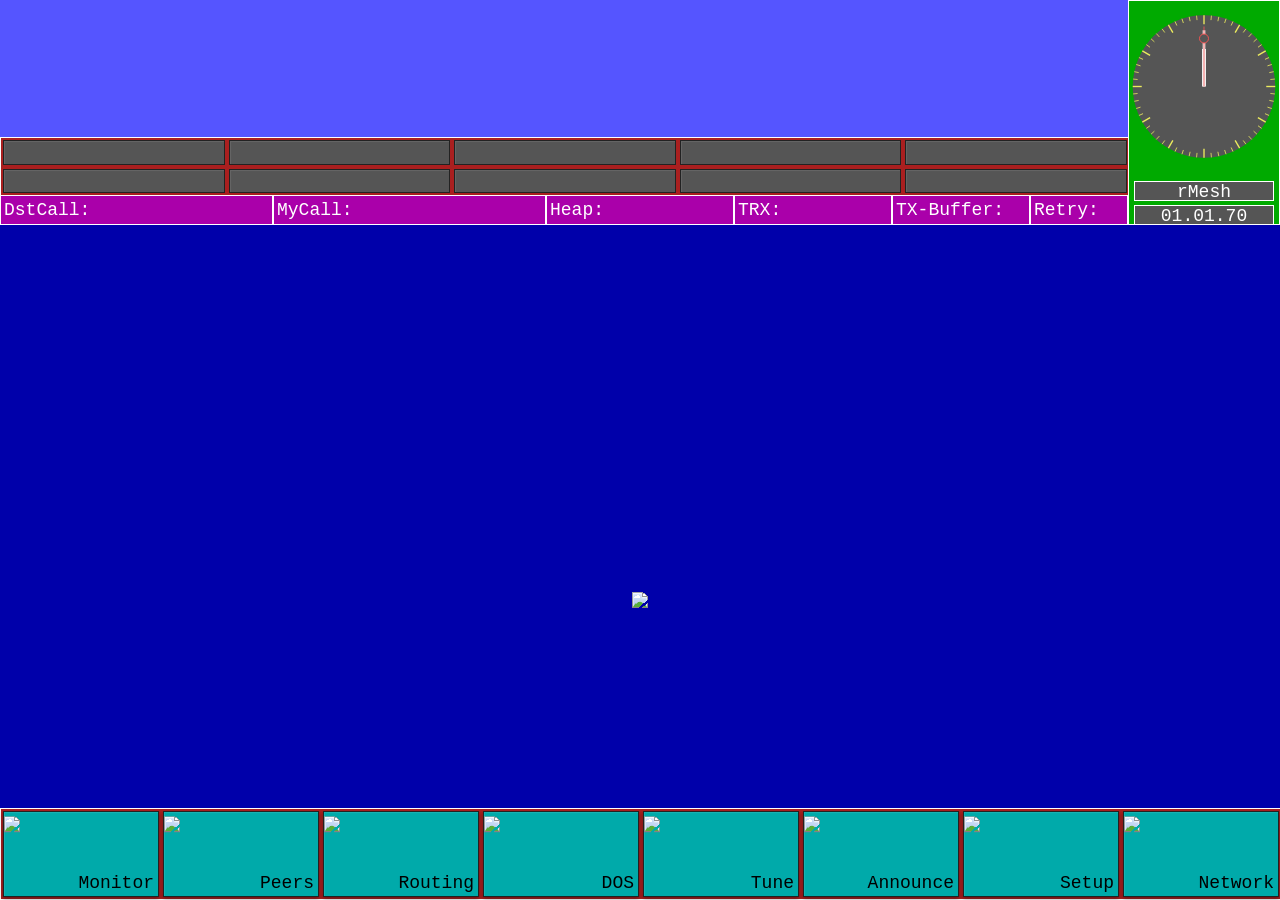
==== data/gp.html @ 5f45cf6e "Replace HTTP OTA with HTTPS auto-update via www.rMesh.de The firmware no longer uses plain HTTP or r" ====
<!DOCTYPE html>
<html lang="de">
	<head>
		<meta http-equiv="Content-Type" content="text/html; charset=utf-8" /> 
		<meta name="viewport" content="width=device-width, initial-scale=1.0" />
		<link rel="stylesheet" type="text/css" href="gpstyle.css" />
        <script src="clock.js" defer></script>
        <script src="ui.js" defer></script>
        <script src="socket.js" defer></script>
        <title>rMesh</title>
	</head>

    <body>
       
            <div class="top">
                <div class="left">
                    <textarea class="text-input" id="messageText0"></textarea>
                    <textarea class="text-input" id="messageText1" style="display: none;"></textarea>
                    <textarea class="text-input" id="messageText2" style="display: none;"></textarea>
                    <textarea class="text-input" id="messageText3" style="display: none;"></textarea>
                    <textarea class="text-input" id="messageText4" style="display: none;"></textarea>
                    <textarea class="text-input" id="messageText5" style="display: none;"></textarea>
                    <textarea class="text-input" id="messageText6" style="display: none;"></textarea>
                    <textarea class="text-input" id="messageText7" style="display: none;"></textarea>
                    <textarea class="text-input" id="messageText8" style="display: none;"></textarea>
                    <textarea class="text-input" id="messageText9" style="display: none;"></textarea>
                    <textarea class="text-input" id="messageText10" style="display: none;"></textarea>
                    <div class="channel-switch"> 
                        <button id="channelButton1" class="channel-button" onclick="setUI('channel1'); "></button>
                        <button id="channelButton2" class="channel-button" onclick="setUI('channel2')"></button>
                        <button id="channelButton3" class="channel-button" onclick="setUI('channel3')"></button>
                        <button id="channelButton4" class="channel-button" onclick="setUI('channel4')"></button>
                        <button id="channelButton5" class="channel-button" onclick="setUI('channel5')"></button>
                    </div>
                    <div class="channel-switch" style="border-top: none;">
                        <button id="channelButton6" class="channel-button" onclick="setUI('channel6')"></button>
                        <button id="channelButton7" class="channel-button" onclick="setUI('channel7')"></button>
                        <button id="channelButton8" class="channel-button" onclick="setUI('channel8')"></button>
                        <button id="channelButton9" class="channel-button" onclick="setUI('channel9')"></button>
                        <button id="channelButton10" class="channel-button" onclick="setUI('channel10')"></button>
                    </div>
                    <div class="status-box">
                        <div class="status"> DstCall: <div id="dstCall"></div> </div>
                        <div class="status"> MyCall: <div id="myCall"></div> </div>
                        <div class="status" style="max-width: 180px;"> Heap: <div id="heap"></div> </div>
                        <div class="status" style="max-width: 150px;"> TRX: <div id="TRX"></div> </div>
                        <div class="status" style="max-width: 130px;"> TX-Buffer: <div id="txBuffer"></div></div>
                        <div class="status" style="max-width: 90px;"> Retry: <div id="retry"></div></div>
                    </div>
                </div>
                <div class="right">
                    <canvas class="clock" id="clock" ></canvas>
                    <div id="version" class="grey-text-box">rMesh</div>
                    <div id="updateInfo" class="grey-text-box" style="display:none; color:#ff8c00;"></div>
                    <div id="date" class="grey-text-box"></div>
                </div>
            </div>

            <div id="channel1" class="middle" style="display: none;"></div>
            <div id="channel2" class="middle" style="display: none;"></div>
            <div id="channel3" class="middle" style="display: none;"></div>
            <div id="channel4" class="middle" style="display: none;"></div>
            <div id="channel5" class="middle" style="display: none;"></div>
            <div id="channel6" class="middle" style="display: none;"></div>
            <div id="channel7" class="middle" style="display: none;"></div>
            <div id="channel8" class="middle" style="display: none;"></div>
            <div id="channel9" class="middle" style="display: none;"></div>
            <div id="channel10" class="middle" style="display: none;"> </div>
            <div id="monitor" class="monitor big">
                <div style="display: flex; flex-direction: column; align-items: center;">
                    <img src="rMesh.png" style="height: 70%;">
                    <div style="height: 22vh;"></div>
                </div>   
            </div>
            <div id="peer" class="peer" style="display: none;"></div>
            <div id="routing" class="routing" style="display: none;"></div>
            <div id="setup" class="setup" style="display: none;">
                <table>
                    <tr> <td>Callsign:</td> <td><input class="input-box" id="settingsMycall"></td> </tr>
                    <tr> <td>Frequency:</td> <td><input class="input-box" id="settingsLoraFrequency"></td> </tr>
                    <tr> <td>Output Power:</td> <td><input class="input-box" id="settingsLoraOutputPower"></td> </tr>
                    <tr> <td>Bandwidth:</td> <td>
                        <select id='settingsLoraBandwidth' class="input-box" >
                            <option value="7.8">7,8 kHz</option>	
                            <option value="10.4">10,4 kHz</option>	
                            <option value="15.6">15,6 kHz</option>	
                            <option value="20.8">20,8 kHz</option>	
                            <option value="31.25">31,25 kHz</option>	
                            <option value="62.5">62,5 kHz</option>	
                            <option value="125">125 kHz</option>	
                            <option value="250">250 kHz</option>	
                            <option value="500">500 kHz</option>	
                        </select> 
                    </td> </tr>
                    <tr> <td>Coding Rate:</td> <td>
                        <select id='settingsLoraCodingRate' class="input-box">
                            <option value="5">5 - Standard</option>	
                            <option value="6">6 - Erhöhter Schutz gegen Störungen</option>	
                            <option value="7">7 - Hoher Schutz, deutlich längere Sendezeit</option>	
                            <option value="8">8 - Maximaler Schutz</option>	
                        </select> 
                    </td> </tr>				
                    <tr> <td>Spreading Factor:</td> <td>
                        <select id='settingsLoraSpreadingFactor' class="input-box">
                            <option value="6">6 - Gering (Sichtverbindung)</option>	
                            <option value="7">7 - Gut (Standard)</option>	
                            <option value="8">8 - Besser</option>	
                            <option value="9">9 - Sehr gut</option>	
                            <option value="10">10 - Exzellent</option>	
                            <option value="11">11 - Maximum</option>	
                            <option value="12">12 - Maximum (Deep Indoor)</option>	
                        </select> 
                    </td> </tr>
                    <tr> <td>Sync Word:</td> <td><input class="input-box" id="settingsLoraSyncWord"></td> </tr>		
                    <tr> <td>Preamble Length:</td> <td><input class="input-box" id="settingsLoraPreambleLength"></td> </tr>		
                    <tr> <td> Repeat Messages: </td> 
                    <td> 
                        <label class="retro-checkbox-container">
                            <input type="checkbox" id="settingsLoraRepeat">
                            <span class="checkmark"></span>
                        </label>                    
                    </td> </tr> 
                    <tr> <td> Max Message Length: </td> <td> <span id="settingsLoraMaxMessageLength"> </span> </td> </tr> 
                    <tr> <td>&nbsp;</td> <td>
                        <button class="button" id="settingsSave" onclick="saveSettings();">save</button>
                        <button class="button" id="settingsDeleteMessages" onclick="saveSettings();">delete messages</button>
                    </td> </tr>
                </table>
                
            </div>
            <div id="network" class="network" style="display: none;">
                <table>
                    <tr> <td> Accesspoint: </td>  <td>
                        <label class="retro-checkbox-container">
                            <input type="checkbox" id="settingsApMode">
                            <span class="checkmark"></span>
                        </label> 
                    </td>	</tr> 
                    <tr class="AP_MODE_ENABLED"> 
                        <td> Networks: </td> 
                        <td> 
                            <select class="input-box" id='settingsSSIDList'></select> 
                            <button class="button" id="settingsScanWifi">scan</button> 
                        </td>
                    </tr>
                    <tr class="AP_MODE_ENABLED"> 
                        <td> SSID: </td> 
                        <td> <input class="input-box" id='settingsSSID'> </td>
                    </tr>
                    <tr class="AP_MODE_ENABLED"> <td> Password </td> <td> <input class="input-box" type="password" id='settingsPassword'> </td> 
                    </tr>
                    <tr class="AP_MODE_ENABLED"> <td> DHCP </td> 
                        <td> 
                            <label class="retro-checkbox-container">
                                <input type="checkbox" id="settingsDHCP">
                                <span class="checkmark"></span>
                            </label> 
                        </td> 
                    </tr> 
                    <tr class="DHCP_ENABLED AP_MODE_ENABLED"> <td> IP-Address </td> <td> <input class="input-box" id='settingsWiFiIP'> </td> </tr>
                    <tr class="DHCP_ENABLED AP_MODE_ENABLED"> <td> Subnet </td> <td> <input class="input-box" id='settingsWifiNetMask'> </td> </tr>
                    <tr class="DHCP_ENABLED AP_MODE_ENABLED"> <td> Gateway </td> <td> <input class="input-box" id='settingsWifiGateway'> </td> </tr>
                    <tr class="DHCP_ENABLED AP_MODE_ENABLED"> <td> DNS </td> <td> <input class="input-box" id='settingsWifiDNS'> </td> </tr>
                    <tr> <td> UDP-Peer 1 </td> <td> <input class="input-box" id='settingsUDPPeer0'> </td> </tr>
                    <tr> <td> UDP-Peer 2 </td> <td> <input class="input-box" id='settingsUDPPeer1'> </td> </tr>
                    <tr> <td> UDP-Peer 3 </td> <td> <input class="input-box" id='settingsUDPPeer2'> </td> </tr>
                    <tr> <td> UDP-Peer 4 </td> <td> <input class="input-box" id='settingsUDPPeer3'> </td> </tr>
                    <tr> <td> UDP-Peer 5 </td> <td> <input class="input-box" id='settingsUDPPeer4'> </td> </tr>
                    <tr class="AP_MODE_ENABLED"> <td>NTP-Server:</td> <td><input class="input-box" id="settingsNTP"></td> </tr>
                    <tr> <td>&nbsp;</td> <td>
                        <button class="button" onclick="saveSettings();">save</button>
                        <button class="button" id="settingsReboot">reboot</button>  
                        <button class="button" id="statusSyncTime">sync browser time</button>              
                    </td> </tr>
                </table>
            </div>

            <div class="bottom">
                <button id="monitorButton" class="main-button" onclick="setUI('monitor')">
                    <img src="monitor.png" class="button-icon">
                    <span class="button-text">Monitor</span>
                </button>

                <button id="peerButton" class="main-button" onclick="setUI('peer')">
                    <img src="mh.png" class="button-icon">
                    <span class="button-text">Peers</span>
                </button>    

                <button id="routingButton" class="main-button" onclick="setUI('routing')">
                    <img src="edit.png" class="button-icon">
                    <span class="button-text">Routing</span>
                </button>    

                <button id="dosButton" class="main-button" onclick="openDosPopup()">
                    <img src="dos.png" class="button-icon">
                    <span class="button-text">DOS</span>
                </button>    

                <button id="tuneButton" class="main-button">
                    <img src="tune.png" class="button-icon">
                    <span class="button-text">Tune</span>
                </button>    

                <button id="announceButton" class="main-button">
                    <img src="announce.png" class="button-icon">
                    <span class="button-text">Announce</span>
                </button>    

                <button id="setupButton" class="main-button" onclick="setUI('setup')">
                    <img src="setup.png" class="button-icon">
                    <span class="button-text">Setup</span>
                </button>    

                <button id="networkButton" class="main-button" onclick="setUI('network')">
                    <img src="network.png" class="button-icon">
                    <span class="button-text">Network</span>
                </button>    
            </div>
       
        <!-- Input/Message box -->
        <div id="overlay">
            <div id="modal">
                <span id="modalTitle"></span>
                <input class="input-box" id="modalInput" type="text" style="width:100%; padding:5px;">
                <br>
                <button class="button" style="display:block; margin:10px auto 0 auto;" id="modalOk">OK</button>
            </div>
        </div>

        <script>
            var ui = ""   
            var activeChannel = 0;      
			var timeout = 0;
            let okSound = new Audio("ok.wav");
            var channels = new Array(12).fill(false);

			document.addEventListener('DOMContentLoaded', async function() {
                //Init
                drawClock(new Date(0));
                let okSound = new Audio("ok.wav");
                initUI();
                setUI( Cookie.get("ui", "monitor") );

                //Websocket verbinden
				initWebSocket();
                
			});

            document.addEventListener("visibilitychange", function() {
                if (!document.hidden) { setUI(ui); }
            });

			document.getElementById("tuneButton").addEventListener("click", function() {
				sendWS(JSON.stringify({tune: true }));
			});   

            document.getElementById("announceButton").addEventListener("click", function() {
				sendWS(JSON.stringify({announce: true }));
			});   

			document.getElementById("settingsReboot").addEventListener("click", function() {
				sendWS(JSON.stringify({reboot: true }));
			});

            document.getElementById("settingsDeleteMessages").addEventListener("click", function() {
				sendWS(JSON.stringify({deleteMessages: true }));
			});

			document.getElementById("settingsSSIDList").addEventListener("click", function() {
				document.getElementById("settingsSSID").value = document.getElementById("settingsSSIDList").value;
			});

			document.getElementById("settingsApMode").addEventListener("change", function() { 
                settingsVisibility(); 
            });

			document.getElementById("settingsDHCP").addEventListener("change", function() { 
                settingsVisibility(); 
            });            

            document.getElementById("statusSyncTime").addEventListener("click", function() {
				sendWS(JSON.stringify({time: Math.floor(Date.now() / 1000) }));
			});

			document.getElementById("settingsScanWifi").addEventListener("click", function() {
                msgBox("WiFi scan started. Results will be displayed in a few seconds.");
                document.getElementById('settingsSSIDList').innerHTML = "";
				sendWS(JSON.stringify({scanWifi: true }));
			});            

            //F-Tasten
            window.addEventListener('keydown', function(e) {
                if (e.altKey) {
                    const key = e.key.toLowerCase(); // Damit es auch bei festgestellter Großschreibung geht
                    if (key === 'm' ) {e.preventDefault(); setUI("monitor"); }
                    if (key === 'p' ) {e.preventDefault(); setUI("peer"); }
                    if (key === 'a' ) {e.preventDefault(); sendWS(JSON.stringify({announce: true })); }
                }
                // Extrahiert die Zahl nach dem "F"
                const fKeyMatch = e.key.match(/^F(\d+)$/);
                if (fKeyMatch) {
                    const fNumber = parseInt(fKeyMatch[1]);
                    // Nur F1 bis F10 abfangen
                    if (fNumber >= 1 && fNumber <= 10) {
                        e.preventDefault(); // Browser-Standard blockieren
                        setUI("channel" + fNumber);
                    }
                }
            });

            function openDosPopup() {
                // Konfiguration des Popups
                const width = 800;
                const height = 600;
                const left = (screen.width - width) / 2;
                const top = (screen.height - height) / 2;

                // Das "window.open" Kommando mit Parametern für ein minimalistisches Fenster
                window.open(
                    'dos.html', 
                    'DOSEmulator', 
                    `width=${width},height=${height},left=${left},top=${top},menubar=no,toolbar=no,location=no,status=no,resizable=yes`
                );
            } 
            
            
			const Cookie = {
			  get(name, defaultValue = null) {
				const cookies = document.cookie.split(";").map(c => c.trim());
				for (const c of cookies) {
				  const eqIndex = c.indexOf("=");
				  const n = c.substring(0, eqIndex);
				  const v = c.substring(eqIndex + 1);
				  if (n === name) return v;
				}
				return defaultValue;
			  },

			  set(name, value, days = 3650) {
				const expires = new Date(Date.now() + days * 864e5).toUTCString();
				document.cookie = `${name}=${value}; expires=${expires}; path=/`;
			  },

			  delete(name) {
				document.cookie = `${name}=; expires=Thu, 01 Jan 1970 00:00:00 GMT; path=/`;
			  }
			};       
            
            
            function msgBox(title) {
                return new Promise(resolve => {
                    const overlay = document.getElementById("overlay");
                    const input = document.getElementById("modalInput");
                    const titleElem = document.getElementById("modalTitle");
                    const okBtn = document.getElementById("modalOk");
                    titleElem.textContent = title;
                    input.style.display = "none";
                    overlay.style.display = "flex";
                    function onOk() {
                        overlay.style.display = "none";
                        okBtn.removeEventListener("click", onOk);
                    }
                    okBtn.addEventListener("click", onOk);
                });
            }

            
            function inputBox(title, defaultValue = "", returnFocusElement = null) {
                return new Promise(resolve => {
                    const overlay = document.getElementById("overlay");
                    const input = document.getElementById("modalInput");
                    const titleElem = document.getElementById("modalTitle");
                    const okBtn = document.getElementById("modalOk");
                    titleElem.textContent = title;
                    input.value = defaultValue; 
                    input.style.display = "flex";
                    overlay.style.display = "flex";
                    input.focus();
                    if (defaultValue) input.select(); // Markiert Text, falls einer da ist
                    function close() {
                        overlay.style.display = "none";
                        okBtn.removeEventListener("click", onOk);
                        input.removeEventListener("keydown", onKey);
                        
                        // Fokus zurückgeben, falls ein Element übergeben wurde
                        if (returnFocusElement && typeof returnFocusElement.focus === "function") {
                            returnFocusElement.focus();
                        }
                    }

                    function onOk() {
                        const val = input.value;
                        close();
                        resolve(val);
                    }

                    function onKey(e) {
                        if (e.key === "Enter") onOk();
                        if (e.key === "Escape") { close(); resolve(null); }
                    }

                    okBtn.addEventListener("click", onOk);
                    input.addEventListener("keydown", onKey);
                });
            }


        </script>
    </body>
</html>
---- data/gpstyle.css ----
@font-face {
  font-family: 'FixedsysExcelsior';
  /* Stelle sicher, dass die Datei im selben Ordner wie die CSS-Datei liegt */
  src: url('Fixedsys_Excelsior.woff') format('woff');
  font-weight: normal;
  font-style: normal;

}

  #overlay {
    position: fixed;
    inset: 0;
    background: rgba(0,0,0,0.6);
    display: none;
    justify-content: center;
    align-items: center;
    z-index: 1000;
  }

#modal {
    text-align: center;
    background: #555555;
    color: #ffffff;
    padding: 20px;
    border-radius: 5px;
    min-width: 300px;
    border: 2px solid #ffffff;
}

#modalInput {
    color: #000000;    
}


html {
    /* Verhindert Glättung von Bildern/Icons beim Skalieren */
    image-rendering: pixelated;
    image-rendering: crisp-edges; /* Für Firefox */

    /* Verhindert Schriftglättung (Antialiasing) */
    -webkit-font-smoothing: none;
    -moz-osx-font-smoothing: grayscale;
    font-smooth: never;
}

body, button {
    font-family: 'FixedsysExcelsior', 'Courier New', monospace;
    font-size: 18px;
    padding: 0px;
    margin: 0px;
}

/* Obere Navigationsleiste */

        td {
        padding: 3px;
        padding-left: 10px;
        }

        .top {
            position: fixed;
            top: 0px;
            width: 100%;
            height: 25%;
            display: flex;
            color: #FFFFFF;
        }

        .left {
            flex-grow: 1;  
            display: flex;     
            flex-direction: column;
            align-items: flex-start;
        }

        .text-input {
            background: #5555ff;
            border: none;
            outline: none;
            padding: 0;
            margin: 0;
            resize: none; 
            overflow: hidden;             
            font-family: inherit;
            font-size: inherit;
            color: inherit;
            font-weight: inherit;
            width: 100%;
            height: calc(100% - 55px);
        }

        .channel-switch {
            background: #aa1f1f;
            width: 100%;
            height: 35px;
            display: flex;       /* Aktiviert Flexbox für die Button-Reihe */
            width: 100%;         /* Nutzt die volle Breite von .links */
            gap: 0px;
            border-top: 1px solid #ffffff;
            border-left: 1px solid #ffffff;
        }

        .status-box {
            background: #aa00aa;
            width: 100%;
            height: 30px;
            display: flex;       /* Aktiviert Flexbox für die Button-Reihe */
            width: 100%;         /* Nutzt die volle Breite von .links */
            gap: 0px;
        }        

        .status {
            height: 22px;
            width: 100%;         /* Nutzt die volle Breite von .links */
            border: 1px solid #ffffff;
            padding: 3px;
            text-align: left;
            align-items: center;
            display: flex;
            justify-content: flex-start;  
        }        

        .right {
            width: 150px;        /* Fixe Breite */
            flex-shrink: 0;      /* Verhindert, dass das Div bei wenig Platz schrumpft */
            text-align: center;   /* Text innerhalb ist rechtsbündig */
            background: #00aa00;
            border: 1px solid #ffffff;
        }

        .clock {
            width: 100%;
            height: calc(100% - 52px);
            aspect-ratio: 1 / 1;
        }

        .grey-text-box {
            background: #555555;
            margin-top: 4px;
            margin-bottom: 4px;
            margin-left: 5px;
            margin-right: 5px;
            height: 18px;
            border: 1px solid #ffffff;
        }

        .top-button {
            position: fixed;
            top: 110%;
            height: 40px;
            width: 100%;
            background: #ff4242;
        }        

        .middle {
            position: fixed;
            top: 25%;
            width: 100%;
            height: 50%;
            padding: 4px; /* Rundum-Padding ist oft sicherer */
            background: #555555;
            color: #e2e2e2;
            display: flex;
            flex-direction: column;
            /* justify-content: flex-end; <-- ENTFERNEN */
            overflow-y: scroll; /* 'scroll' erzwingt den Balken (Retro-Look), 'auto' zeigt ihn nur bei Bedarf */
            box-sizing: border-box;            
        }

        .middle::before {
            content: "";
            margin-top: auto;
        }

        .middle-tx {
            color: #00c400;
        }        

        .monitor {
            position: fixed;
            top: 75%;
            width: 100%;
            height: 15%;
            padding: 4px; /* Rundum-Padding ist oft sicherer */
            background: #0000aa;
            color: #aaaaaa;
            border-top: 4px solid #aaaaaa;
            display: flex;
            flex-direction: column;
            /* justify-content: flex-end; <-- ENTFERNEN */
            overflow-y: scroll; /* 'scroll' erzwingt den Balken (Retro-Look), 'auto' zeigt ihn nur bei Bedarf */
            box-sizing: border-box;
        }   
        
        .monitor::before {
            content: "";
            margin-top: auto;
        }

        .monitor.big {
            border-top: none;
            top: 25%;
            height: 65%;
        } 
        
        .monitor-tx {
            color: #ffff3e;
        }

        .red {
            color: #911717;
        }

        .green {
            color: #004900;
        }

        .peer {
            position: fixed;
            top: 25%;
            width: 100%;
            height: 65%;
            background: #808080;
            color: #000000;
            display: flex;
            flex-direction: column;    /* Stapelt Elemente untereinander */
            justify-content: flex-start; 
            align-items: center;       
            padding-top: 15px;
            box-sizing: border-box;
			overflow: auto;
        }

        .routing {
            position: fixed;
            top: 25%;
            width: 100%;
            height: 65%;
            background: #808080;
            color: #000000;
            display: flex;
            flex-direction: column;    /* Stapelt Elemente untereinander */
            justify-content: flex-start; 
            align-items: center;       
            padding-top: 15px;
            box-sizing: border-box;
			overflow: auto;
        }        

        .setup {
            position: fixed;
            top: 25%;
            width: 100%;
            height: 65%;
            background: #808080;
            color: #000000;
            display: flex;
            flex-direction: column;
            /* justify-content: center;  <-- ENTFERNEN ODER ÄNDERN */
            align-items: center; 
            overflow-y: auto;          /* Explizit vertikales Scrollen */
            overflow-x: hidden;        /* Verhindert horizontales Wackeln */
        }        

        .network {
            position: fixed;
            top: 25%;
            width: 100%;
            height: 65%;
            background: #808080;
            color: #000000;
            display: flex;
            flex-direction: column;
            /* justify-content: center;  <-- ENTFERNEN ODER ÄNDERN */
            align-items: center; 
            overflow-y: auto;          /* Explizit vertikales Scrollen */
            overflow-x: hidden;        /* Verhindert horizontales Wackeln */
        }    

        .bottom {
            position: fixed;
            bottom: 0;
            width: 100%;
            height: 10%;
            display: flex;
            background: #aa1f1f;
            border: 1px solid #ffffff;
            gap: 0px;
        }

        .input-box {
            background: #afafaf;
            outline: none;
            padding: 0px;
            margin: 0;
            resize: none; 
            overflow: hidden;             
            font-family: inherit;
            font-size: inherit;
            color: inherit;
            font-weight: inherit;
            height: 28px;
            line-height: 20px;
            width: 300px;
            display: flex;
            align-items: center; /* Zentriert den Inhalt vertikal */
            border: 1px solid #000000;
        }

/* Container für die Checkbox und das Label */
.retro-checkbox-container {
    display: flex;
    align-items: center;
    cursor: pointer;
    font-family: inherit;
    font-size: inherit;
    user-select: none;
}

/* Verstecke die Standard-Checkbox */
.retro-checkbox-container input {
    display: none;
}

/* Das Quadrat der Checkbox */
.checkmark {
    height: 20px;
    width: 20px;
    background-color: #afafaf;
    border: 1px solid #000000;
    margin-right: 10px;
    display: inline-block;
    position: relative;
    /* Optional: Ein leichter innerer Schatten für Tiefe */
    box-shadow: inset 1px 1px 0px #ffffff, inset -1px -1px 0px #808080;
}

/* Wenn die Checkbox ausgewählt ist */
.retro-checkbox-container input:checked + .checkmark::after {
    content: "X"; /* Retro-Style nutzt oft ein X statt eines Hakens */
    position: absolute;
    left: 6px;
    top:   0px;
    color: #000000;
}

/* Hover-Effekt (optional) */
.retro-checkbox-container:hover .checkmark {
    background-color: #bfbfbf;
}


.channel-button {
    flex-grow: 1;        /* Das ist der Zaubertrick: Jeder Button dehnt sich maximal aus */
    flex-basis: 0;
  background-color: #555555;
  color: #aaaaaa;
  margin: 2px; 
  
  /* Sehr feiner Rahmen statt dicker Kante */
  border: 1px solid #222;
  border-radius: 0px;
  cursor: pointer;
            font-family: inherit;
            font-size: inherit;  
            text-shadow: 1px 1px 0px #000000;
  /* Minimaler Schatten für Tiefe */
  box-shadow: 
  inset 1px 1px 1px rgba(255, 255, 255, 0.1); /* Ganz feine Lichtkante oben */
  outline: none;
}

/* Der dezente Drück-Effekt */
.channel-button.selected, .channel-button:active {
  /* Schatten verschwindet fast ganz */
  box-shadow: inset 1px 1px 2px rgba(0, 0, 0, 0.5); 
    
  /* Nur 1 Pixel Bewegung nach unten */
  transform: translateY(1px);
  
  /* Hintergrund wird minimal dunkler */
  background-color: #812222;

}

/* Der dezente Drück-Effekt */
.channel-button.unread {
  /* Schatten verschwindet fast ganz */
  color: #ffff3e;


}



.button {
    flex-grow: 1;        /* Das ist der Zaubertrick: Jeder Button dehnt sich maximal aus */
    flex-basis: 0;
  background-color: #afafaf;
  color: #000000;
  margin-top: 6px; 
  margin-bottom: 6px; 
  padding: 3px;
  
  /* Sehr feiner Rahmen statt dicker Kante */
  border: 1px solid #222;
  border-radius: 0px;
  cursor: pointer;
            font-family: inherit;
            font-size: inherit;  
  /* Minimaler Schatten für Tiefe */
  box-shadow: 
    inset 1px 1px 1px rgba(255, 255, 255, 0.1); /* Ganz feine Lichtkante oben */
  outline: none;
}

.button:active {
  box-shadow: inset 1px 1px 2px rgba(0, 0, 0, 0.5); 
  transform: translateY(1px);
  background-color: #a5a5a5;

}


.main-button {
    flex-grow: 1;
    flex-basis: 0;
    background-color: #00aaaa;
    color: #000000;
    margin: 2px;
    height: calc(100% - 4px);
    
    display: flex;
    flex-direction: column;
    justify-content: flex-end; /* Schiebt den Text nach unten */
    padding: 4px;
    
    border: 1px solid #222;
    border-radius: 0px;
    cursor: pointer;
    font-family: inherit;
    font-size: inherit;
    outline: none;
    
    /* WICHTIG: Erlaubt absoluten Kindern, sich an diesem Button auszurichten */
    position: relative; 
    overflow: hidden; /* Verhindert, dass das Bild über den Button-Rand ragt */

    box-shadow: 
        inset 1px 1px 1px rgba(255, 255, 255, 0.1),
        0px 2px 4px rgba(0, 0, 0, 0.4);
}

/* Das Bild oben links */
.button-icon {
    image-rendering: pixelated;
    position: absolute;
    top: 50%;
    transform: translateY(-50%);
    left: 0px; 
    height: 90%; 
    width: auto;
    z-index: 0;
    object-fit: contain;
    pointer-events: none;
}

/* Der Text unten rechts */
.button-text {
    align-self: flex-end;   /* Explizit rechts */
    line-height: 1;
    z-index: 50;         /* Hinter dem Text */
}

/* Drück-Effekt */
.main-button:active, .main-button.selected {
    box-shadow: inset 2px 2px 2px rgba(0, 0, 0, 0.5);
    transform: translateY(1px);
    /* background-color: #812222; */
}
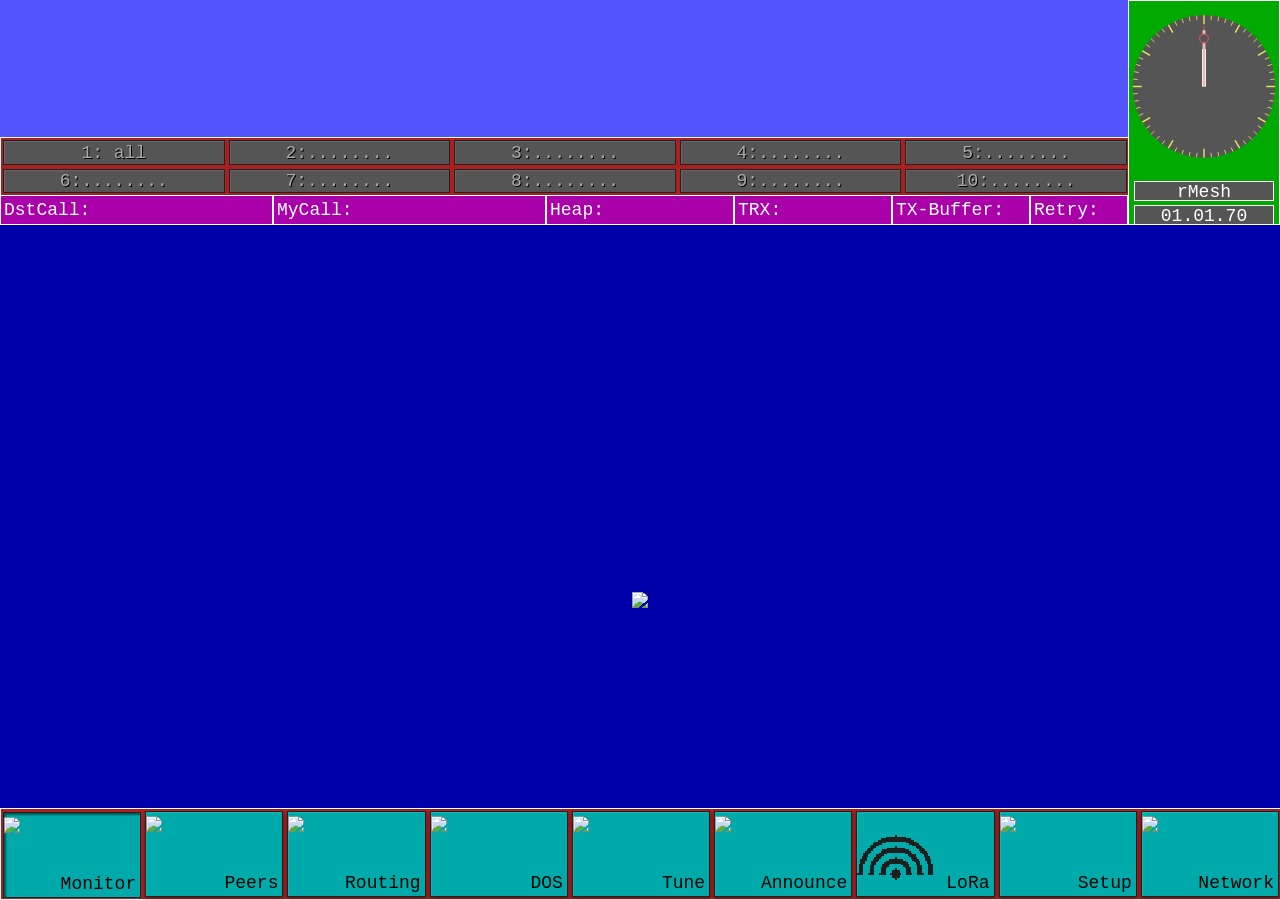
==== commit 62254839: "Restructure menus: add LoRa section, unify gp/mobile/pager UI - Add dedicated LoRa settings panel to" ====
--- a/data/gp.html
+++ b/data/gp.html
@@ -74,59 +74,77 @@
             </div>
             <div id="peer" class="peer" style="display: none;"></div>
             <div id="routing" class="routing" style="display: none;"></div>
+            <div id="lora" class="setup" style="display: none;">
+                <table>
+                    <tr> <td>Frequency:</td> <td><input class="input-box" id="settingsLoraFrequency"></td> </tr>
+                    <tr> <td>Output Power:</td> <td><input class="input-box" id="settingsLoraOutputPower"></td> </tr>
+                    <tr> <td>Bandwidth:</td> <td>
+                        <select id='settingsLoraBandwidth' class="input-box">
+                            <option value="7.8">7,8 kHz</option>
+                            <option value="10.4">10,4 kHz</option>
+                            <option value="15.6">15,6 kHz</option>
+                            <option value="20.8">20,8 kHz</option>
+                            <option value="31.25">31,25 kHz</option>
+                            <option value="62.5">62,5 kHz</option>
+                            <option value="125">125 kHz</option>
+                            <option value="250">250 kHz</option>
+                            <option value="500">500 kHz</option>
+                        </select>
+                    </td> </tr>
+                    <tr> <td>Coding Rate:</td> <td>
+                        <select id='settingsLoraCodingRate' class="input-box">
+                            <option value="5">5 - Standard</option>
+                            <option value="6">6 - Erhöhter Schutz gegen Störungen</option>
+                            <option value="7">7 - Hoher Schutz, deutlich längere Sendezeit</option>
+                            <option value="8">8 - Maximaler Schutz</option>
+                        </select>
+                    </td> </tr>
+                    <tr> <td>Spreading Factor:</td> <td>
+                        <select id='settingsLoraSpreadingFactor' class="input-box">
+                            <option value="6">6 - Gering (Sichtverbindung)</option>
+                            <option value="7">7 - Gut (Standard)</option>
+                            <option value="8">8 - Besser</option>
+                            <option value="9">9 - Sehr gut</option>
+                            <option value="10">10 - Exzellent</option>
+                            <option value="11">11 - Maximum</option>
+                            <option value="12">12 - Maximum (Deep Indoor)</option>
+                        </select>
+                    </td> </tr>
+                    <tr> <td>Sync Word:</td> <td><input class="input-box" id="settingsLoraSyncWord"></td> </tr>
+                    <tr> <td>Preamble Length:</td> <td><input class="input-box" id="settingsLoraPreambleLength"></td> </tr>
+                    <tr> <td>Repeat Messages:</td> <td>
+                        <label class="retro-checkbox-container">
+                            <input type="checkbox" id="settingsLoraRepeat">
+                            <span class="checkmark"></span>
+                        </label>
+                    </td> </tr>
+                    <tr> <td>Max Message Length:</td> <td><span id="settingsLoraMaxMessageLength"></span></td> </tr>
+                    <tr> <td>&nbsp;</td> <td>
+                        <button class="button" onclick="saveSettings();">save</button>
+                    </td> </tr>
+                </table>
+            </div>
+
             <div id="setup" class="setup" style="display: none;">
                 <table>
                     <tr> <td>Callsign:</td> <td><input class="input-box" id="settingsMycall"></td> </tr>
-                    <tr> <td>Frequency:</td> <td><input class="input-box" id="settingsLoraFrequency"></td> </tr>
-                    <tr> <td>Output Power:</td> <td><input class="input-box" id="settingsLoraOutputPower"></td> </tr>
-                    <tr> <td>Bandwidth:</td> <td>
-                        <select id='settingsLoraBandwidth' class="input-box" >
-                            <option value="7.8">7,8 kHz</option>	
-                            <option value="10.4">10,4 kHz</option>	
-                            <option value="15.6">15,6 kHz</option>	
-                            <option value="20.8">20,8 kHz</option>	
-                            <option value="31.25">31,25 kHz</option>	
-                            <option value="62.5">62,5 kHz</option>	
-                            <option value="125">125 kHz</option>	
-                            <option value="250">250 kHz</option>	
-                            <option value="500">500 kHz</option>	
-                        </select> 
-                    </td> </tr>
-                    <tr> <td>Coding Rate:</td> <td>
-                        <select id='settingsLoraCodingRate' class="input-box">
-                            <option value="5">5 - Standard</option>	
-                            <option value="6">6 - Erhöhter Schutz gegen Störungen</option>	
-                            <option value="7">7 - Hoher Schutz, deutlich längere Sendezeit</option>	
-                            <option value="8">8 - Maximaler Schutz</option>	
-                        </select> 
-                    </td> </tr>				
-                    <tr> <td>Spreading Factor:</td> <td>
-                        <select id='settingsLoraSpreadingFactor' class="input-box">
-                            <option value="6">6 - Gering (Sichtverbindung)</option>	
-                            <option value="7">7 - Gut (Standard)</option>	
-                            <option value="8">8 - Besser</option>	
-                            <option value="9">9 - Sehr gut</option>	
-                            <option value="10">10 - Exzellent</option>	
-                            <option value="11">11 - Maximum</option>	
-                            <option value="12">12 - Maximum (Deep Indoor)</option>	
-                        </select> 
-                    </td> </tr>
-                    <tr> <td>Sync Word:</td> <td><input class="input-box" id="settingsLoraSyncWord"></td> </tr>		
-                    <tr> <td>Preamble Length:</td> <td><input class="input-box" id="settingsLoraPreambleLength"></td> </tr>		
-                    <tr> <td> Repeat Messages: </td> 
-                    <td> 
-                        <label class="retro-checkbox-container">
-                            <input type="checkbox" id="settingsLoraRepeat">
-                            <span class="checkmark"></span>
-                        </label>                    
-                    </td> </tr> 
-                    <tr> <td> Max Message Length: </td> <td> <span id="settingsLoraMaxMessageLength"> </span> </td> </tr> 
+                    <tr> <td>Position:</td> <td><input class="input-box" id="settingsPosition" placeholder="JN48mw oder 48.1234,11.5678"></td> </tr>
+                    <tr> <td>Chip ID:</td> <td><span id="setupChipId"></span></td> </tr>
+                    <tr> <td>Hardware:</td> <td><span id="setupHardware"></span></td> </tr>
+                    <tr> <td colspan="2" style="padding-top:12px; padding-bottom:4px; color:#4ecca3; font-size:0.8rem; letter-spacing:1px; text-transform:uppercase;">Web-Interface Passwort</td> </tr>
+                    <tr> <td>Status:</td> <td><span id="settingsWebPasswordStatus">–</span></td> </tr>
+                    <tr> <td>Neues Passwort:</td> <td><input class="input-box" type="password" id="settingsWebPassword" placeholder="(leer = nicht ändern)" autocomplete="new-password"></td> </tr>
+                    <tr> <td>Bestätigung:</td> <td><input class="input-box" type="password" id="settingsWebPasswordConfirm" placeholder="Passwort wiederholen" oninput="checkPwMatch()" autocomplete="new-password"></td> </tr>
+                    <tr id="settingsWebPasswordMatchRow" style="display:none;"> <td></td> <td><span id="settingsWebPasswordMatch" style="font-size:0.82rem;"></span></td> </tr>
+                    <tr id="settingsWebPasswordRemoveRow" style="display:none;"> <td>&nbsp;</td> <td>
+                        <button class="button" onclick="removeWebPassword();">Passwort entfernen</button>
+                    </td> </tr>
                     <tr> <td>&nbsp;</td> <td>
                         <button class="button" id="settingsSave" onclick="saveSettings();">save</button>
-                        <button class="button" id="settingsDeleteMessages" onclick="saveSettings();">delete messages</button>
+                        <button class="button" id="settingsDeleteMessages">delete messages</button>
+                        <button class="button" id="settingsReboot">reboot</button>
                     </td> </tr>
                 </table>
-                
             </div>
             <div id="network" class="network" style="display: none;">
                 <table>
@@ -169,8 +187,7 @@
                     <tr class="AP_MODE_ENABLED"> <td>NTP-Server:</td> <td><input class="input-box" id="settingsNTP"></td> </tr>
                     <tr> <td>&nbsp;</td> <td>
                         <button class="button" onclick="saveSettings();">save</button>
-                        <button class="button" id="settingsReboot">reboot</button>  
-                        <button class="button" id="statusSyncTime">sync browser time</button>              
+                        <button class="button" id="statusSyncTime">sync browser time</button>
                     </td> </tr>
                 </table>
             </div>
@@ -206,17 +223,48 @@
                     <span class="button-text">Announce</span>
                 </button>    
 
+                <button id="loraButton" class="main-button" onclick="setUI('lora')">
+                    <img src="lora.png" class="button-icon">
+                    <span class="button-text">LoRa</span>
+                </button>
+
                 <button id="setupButton" class="main-button" onclick="setUI('setup')">
                     <img src="setup.png" class="button-icon">
                     <span class="button-text">Setup</span>
-                </button>    
+                </button>
 
                 <button id="networkButton" class="main-button" onclick="setUI('network')">
                     <img src="network.png" class="button-icon">
                     <span class="button-text">Network</span>
-                </button>    
+                </button>
             </div>
        
+        <!-- ── Auth-Overlay ── -->
+        <div id="auth-overlay" style="display:none; position:fixed; inset:0; background:rgba(0,0,0,0.75); z-index:9999; align-items:center; justify-content:center;">
+            <div style="background:#1a1a2e; border:1px solid #4ecca3; border-radius:8px; padding:28px 32px; min-width:280px; max-width:360px; width:90%; text-align:center;">
+                <svg xmlns="http://www.w3.org/2000/svg" viewBox="0 0 130 120" style="height:56px; margin-bottom:6px; display:block; margin-left:auto; margin-right:auto;">
+                  <defs>
+                    <radialGradient id="ngGp" cx="50%" cy="50%" r="50%"><stop offset="0%" stop-color="#38bdf8" stop-opacity="0.4"/><stop offset="100%" stop-color="#38bdf8" stop-opacity="0"/></radialGradient>
+                    <filter id="glGp"><feGaussianBlur stdDeviation="2.5" result="blur"/><feMerge><feMergeNode in="blur"/><feMergeNode in="SourceGraphic"/></feMerge></filter>
+                    <filter id="sgGp"><feGaussianBlur stdDeviation="1.5" result="blur"/><feMerge><feMergeNode in="blur"/><feMergeNode in="SourceGraphic"/></feMerge></filter>
+                  </defs>
+                  <g stroke="#1e40af" stroke-width="1.2" opacity="0.6"><line x1="22" y1="60" x2="46" y2="30"/><line x1="22" y1="60" x2="46" y2="90"/><line x1="46" y1="30" x2="76" y2="60"/><line x1="46" y1="90" x2="76" y2="60"/><line x1="46" y1="30" x2="76" y2="18"/><line x1="46" y1="90" x2="76" y2="102"/><line x1="76" y1="18" x2="76" y2="60"/><line x1="76" y1="60" x2="76" y2="102"/></g>
+                  <g stroke="#38bdf8" stroke-width="1.2" opacity="0.35" filter="url(#sgGp)"><line x1="22" y1="60" x2="46" y2="30"/><line x1="46" y1="30" x2="76" y2="60"/><line x1="76" y1="60" x2="76" y2="18"/></g>
+                  <g fill="none" stroke="#38bdf8" stroke-linecap="round" filter="url(#glGp)"><path d="M 88 44 Q 96 60 88 76" stroke-width="2.2" opacity="0.9"/><path d="M 96 36 Q 108 60 96 84" stroke-width="1.8" opacity="0.6"/><path d="M 104 29 Q 120 60 104 91" stroke-width="1.4" opacity="0.35"/></g>
+                  <g filter="url(#glGp)"><circle cx="22" cy="60" r="10" fill="url(#ngGp)"/><circle cx="76" cy="60" r="14" fill="url(#ngGp)"/><circle cx="22" cy="60" r="4" fill="#0f172a" stroke="#38bdf8" stroke-width="1.8"/><circle cx="46" cy="30" r="3.5" fill="#0f172a" stroke="#38bdf8" stroke-width="1.5"/><circle cx="46" cy="90" r="3.5" fill="#0f172a" stroke="#38bdf8" stroke-width="1.5"/><circle cx="76" cy="18" r="3" fill="#0f172a" stroke="#38bdf8" stroke-width="1.5" opacity="0.7"/><circle cx="76" cy="102" r="3" fill="#0f172a" stroke="#38bdf8" stroke-width="1.5" opacity="0.7"/><circle cx="76" cy="60" r="5.5" fill="#38bdf8"/><circle cx="76" cy="60" r="3" fill="#0f172a"/></g>
+                  <text x="8" y="112" font-family="-apple-system,BlinkMacSystemFont,'Segoe UI',Roboto,sans-serif" font-size="18" font-weight="800" letter-spacing="2" fill="#38bdf8" filter="url(#sgGp)">rMesh</text>
+                </svg>
+                <div id="auth-mycall" style="color:#4ecca3; font-size:1.1rem; font-weight:bold; margin-bottom:2px;"></div>
+                <div id="auth-chipid" style="color:#555; font-size:0.72rem; letter-spacing:1px; margin-bottom:16px;"></div>
+                <div style="color:#888; font-size:0.85rem; margin-bottom:14px;">Passwort erforderlich</div>
+                <input id="auth-password" type="password" class="input-box" placeholder="Passwort"
+                    style="width:100%; margin-bottom:10px;"
+                    onkeydown="if(event.key==='Enter') doLogin()">
+                <div id="auth-error" style="color:#e94560; font-size:0.82rem; margin-bottom:10px; display:none;"></div>
+                <button class="button" onclick="doLogin()" style="width:100%;">Anmelden</button>
+            </div>
+        </div>
+
         <!-- Input/Message box -->
         <div id="overlay">
             <div id="modal">
@@ -307,6 +355,33 @@
                     }
                 }
             });
+
+            // ── Auth ─────────────────────────────────────────────────────────
+            function doLogin() {
+                var pw = document.getElementById("auth-password").value;
+                if (!pw) return;
+                sendAuthResponse(pw);
+            }
+
+            function checkPwMatch() {
+                var pw1 = document.getElementById("settingsWebPassword").value;
+                var pw2 = document.getElementById("settingsWebPasswordConfirm").value;
+                var row = document.getElementById("settingsWebPasswordMatchRow");
+                var span = document.getElementById("settingsWebPasswordMatch");
+                if (!pw2) { row.style.display = "none"; return; }
+                row.style.display = "";
+                if (pw1 === pw2) {
+                    span.textContent = "✓ Passwörter stimmen überein";
+                    span.style.color = "#4ecca3";
+                } else {
+                    span.textContent = "✗ Passwörter stimmen nicht überein";
+                    span.style.color = "#e94560";
+                }
+            }
+
+            async function removeWebPassword() {
+                sendWS(JSON.stringify({ setPassword: "" }));
+            }
 
             function openDosPopup() {
                 // Konfiguration des Popups
